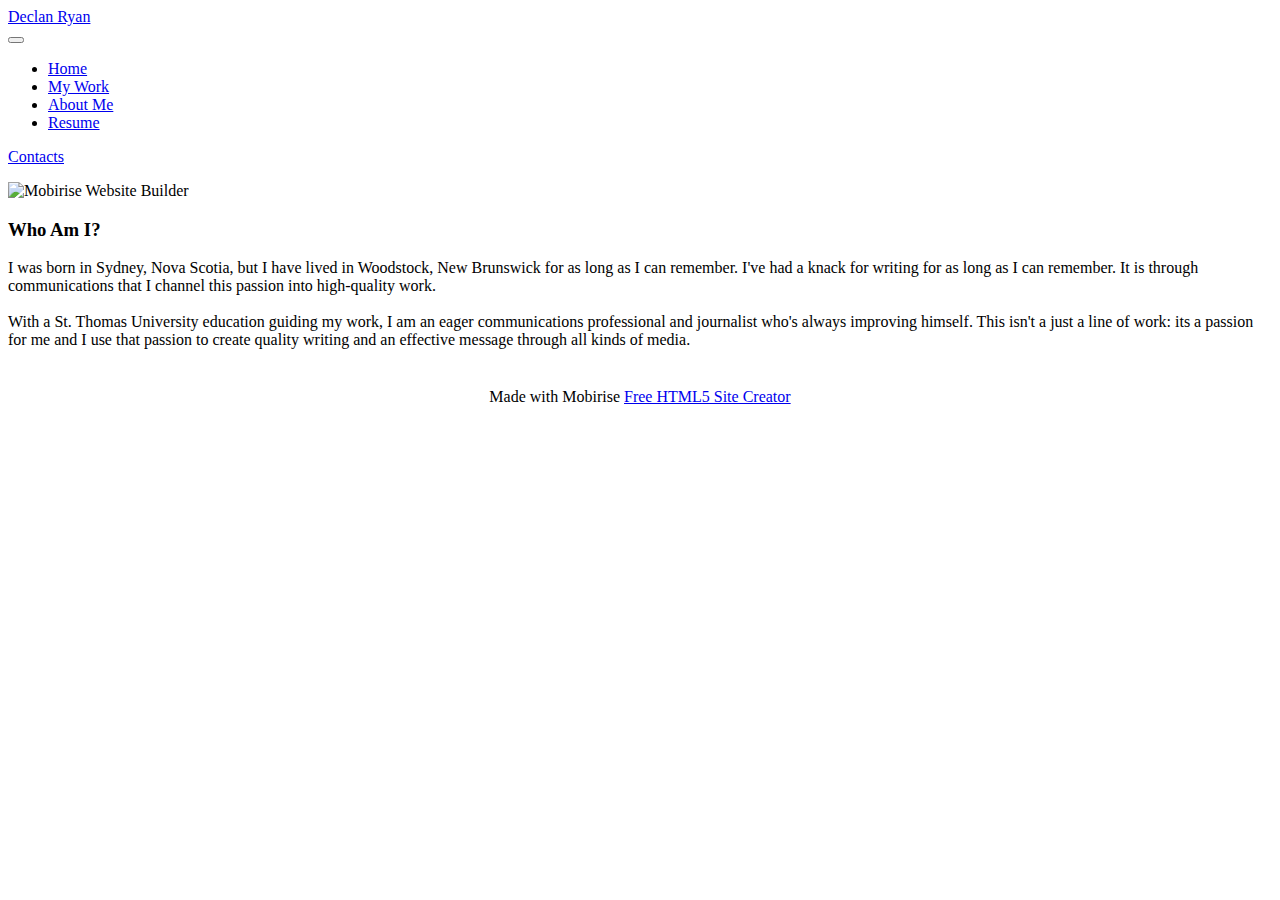
==== page1.html @ e95f8215 "create github pages" ====
<!DOCTYPE html>
<html  >
<head>
  <!-- Site made with Mobirise Website Builder v5.6.5, https://mobirise.com -->
  <meta charset="UTF-8">
  <meta http-equiv="X-UA-Compatible" content="IE=edge">
  <meta name="generator" content="Mobirise v5.6.5, mobirise.com">
  <meta name="twitter:card" content="summary_large_image"/>
  <meta name="twitter:image:src" content="">
  <meta property="og:image" content="">
  <meta name="twitter:title" content="About Me">
  <meta name="viewport" content="width=device-width, initial-scale=1, minimum-scale=1">
  <link rel="shortcut icon" href="assets/images/logo.png" type="image/x-icon">
  <meta name="description" content="">
  
  
  <title>About Me</title>
  <link rel="stylesheet" href="assets/bootstrap/css/bootstrap.min.css">
  <link rel="stylesheet" href="assets/bootstrap/css/bootstrap-grid.min.css">
  <link rel="stylesheet" href="assets/bootstrap/css/bootstrap-reboot.min.css">
  <link rel="stylesheet" href="assets/dropdown/css/style.css">
  <link rel="stylesheet" href="assets/socicon/css/styles.css">
  <link rel="stylesheet" href="assets/theme/css/style.css">
  <link rel="preload" href="https://fonts.googleapis.com/css?family=Lexend:100,200,300,400,500,600,700,800,900&display=swap" as="style" onload="this.onload=null;this.rel='stylesheet'">
  <noscript><link rel="stylesheet" href="https://fonts.googleapis.com/css?family=Lexend:100,200,300,400,500,600,700,800,900&display=swap"></noscript>
  <link rel="preload" as="style" href="assets/mobirise/css/mbr-additional.css"><link rel="stylesheet" href="assets/mobirise/css/mbr-additional.css" type="text/css">
  
  
  
  
</head>
<body>
  
  <section data-bs-version="5.1" class="menu menu2 cid-sFF0ciwnEL" once="menu" id="menu2-0">
    
    <nav class="navbar navbar-dropdown navbar-fixed-top navbar-expand-lg">
        <div class="container">
            <div class="navbar-brand">
                
                <span class="navbar-caption-wrap"><a class="navbar-caption text-white display-7" href="https://mobiri.se">Declan Ryan</a></span>
            </div>
            <button class="navbar-toggler" type="button" data-toggle="collapse" data-bs-toggle="collapse" data-target="#navbarSupportedContent" data-bs-target="#navbarSupportedContent" aria-controls="navbarNavAltMarkup" aria-expanded="false" aria-label="Toggle navigation">
                <div class="hamburger">
                    <span></span>
                    <span></span>
                    <span></span>
                    <span></span>
                </div>
            </button>
            <div class="collapse navbar-collapse" id="navbarSupportedContent">
                <ul class="navbar-nav nav-dropdown" data-app-modern-menu="true"><li class="nav-item"><a class="nav-link link text-white text-primary display-4" href="index.html#top">Home</a></li><li class="nav-item"><a class="nav-link link text-white text-primary display-4" href="page4.html">My Work</a></li><li class="nav-item"><a class="nav-link link text-white text-primary display-4" href="page1.html">About Me</a></li>
                    <li class="nav-item"><a class="nav-link link text-white text-primary display-4" href="page5.html">Resume</a>
                    </li></ul>
                
                <div class="navbar-buttons mbr-section-btn"><a class="btn btn-black display-4" href="index.html#form4-6">
                        Contacts</a></div>
            </div>
        </div>
    </nav>
</section>

<section data-bs-version="5.1" class="footer7 cid-sFF3CYc3p7" once="footers" id="footer7-1">

    

    

    <div class="container">
        <div class="media-container-row align-center mbr-white">
            <div class="col-12">
                <p class="mbr-text mb-0 mbr-fonts-style display-7"></p>
            </div>
        </div>
    </div>
</section>

<section data-bs-version="5.1" class="image1 cid-t0uojjVHp1" id="image1-c">
    

    

    <div class="container">
        <div class="row align-items-center">
            <div class="col-12 col-lg-6">
                <div class="image-wrapper">
                    <img src="assets/images/declangrad-10.jpg" alt="Mobirise Website Builder">
                    <p class="mbr-description mbr-fonts-style pt-2 align-center display-4"></p>
                </div>
            </div>
            <div class="col-12 col-lg">
                <div class="text-wrapper">
                    <h3 class="mbr-section-title mbr-fonts-style mb-3 display-5"><strong>Who Am I?</strong></h3>
                    <p class="mbr-text mbr-fonts-style display-7">I was born in Sydney, Nova Scotia, but I have lived in Woodstock, New Brunswick for as long as I can remember. I've had a knack for writing for as long as I can remember. It is through communications that I channel this passion into high-quality work.<br><br>With a St. Thomas University education guiding my work, I am an eager communications professional and journalist who's always improving himself. This isn't a just a line of work: its a passion for me and I use that passion to create quality writing and an effective message through all kinds of media.</p>
                </div>
            </div>
        </div>
    </div>
</section><section class="display-7" style="padding: 0;align-items: center;justify-content: center;flex-wrap: wrap;    align-content: center;display: flex;position: relative;height: 4rem;"><a href="https://mobiri.se/2729342" style="flex: 1 1;height: 4rem;position: absolute;width: 100%;z-index: 1;"><img alt="" style="height: 4rem;" src="[data-uri]"></a><p style="margin: 0;text-align: center;" class="display-7">Made with Mobirise &#8204;</p><a style="z-index:1" href="https://mobirise.com/html-builder.html">Free HTML5 Site Creator</a></section><script src="assets/bootstrap/js/bootstrap.bundle.min.js"></script>  <script src="assets/smoothscroll/smooth-scroll.js"></script>  <script src="assets/ytplayer/index.js"></script>  <script src="assets/dropdown/js/navbar-dropdown.js"></script>  <script src="assets/theme/js/script.js"></script>  
  
  
</body>
</html>
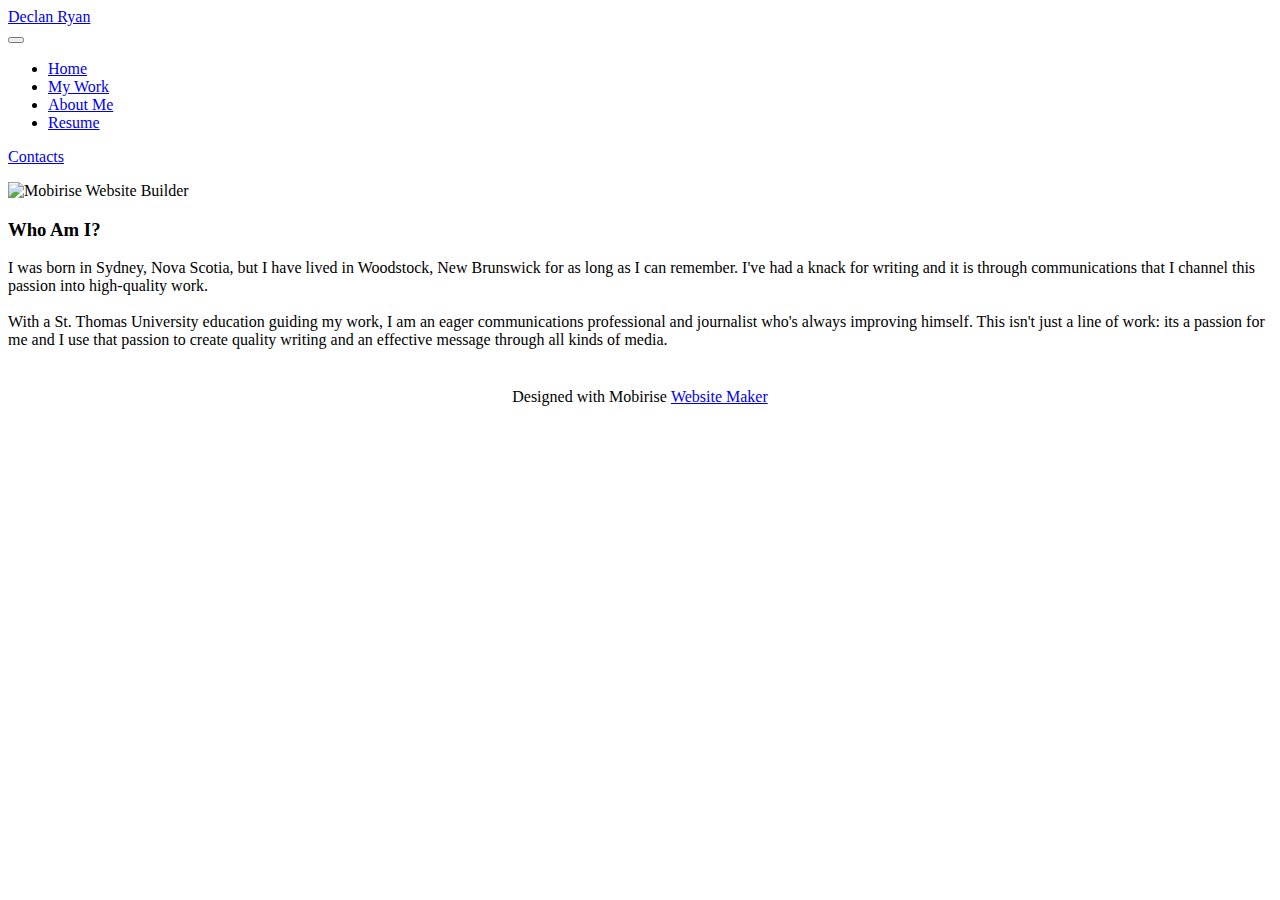
==== commit 59b923a7: "create github pages" ====
--- a/page1.html
+++ b/page1.html
@@ -90,12 +90,12 @@
             <div class="col-12 col-lg">
                 <div class="text-wrapper">
                     <h3 class="mbr-section-title mbr-fonts-style mb-3 display-5"><strong>Who Am I?</strong></h3>
-                    <p class="mbr-text mbr-fonts-style display-7">I was born in Sydney, Nova Scotia, but I have lived in Woodstock, New Brunswick for as long as I can remember. I've had a knack for writing for as long as I can remember. It is through communications that I channel this passion into high-quality work.<br><br>With a St. Thomas University education guiding my work, I am an eager communications professional and journalist who's always improving himself. This isn't a just a line of work: its a passion for me and I use that passion to create quality writing and an effective message through all kinds of media.</p>
+                    <p class="mbr-text mbr-fonts-style display-7">I was born in Sydney, Nova Scotia, but I have lived in Woodstock, New Brunswick for as long as I can remember. I've had a knack for writing and it is through communications that I channel this passion into high-quality work.<br><br>With a St. Thomas University education guiding my work, I am an eager communications professional and journalist who's always improving himself. This isn't just a line of work: its a passion for me and I use that passion to create quality writing and an effective message through all kinds of media.</p>
                 </div>
             </div>
         </div>
     </div>
-</section><section class="display-7" style="padding: 0;align-items: center;justify-content: center;flex-wrap: wrap;    align-content: center;display: flex;position: relative;height: 4rem;"><a href="https://mobiri.se/2729342" style="flex: 1 1;height: 4rem;position: absolute;width: 100%;z-index: 1;"><img alt="" style="height: 4rem;" src="[data-uri]"></a><p style="margin: 0;text-align: center;" class="display-7">Made with Mobirise &#8204;</p><a style="z-index:1" href="https://mobirise.com/html-builder.html">Free HTML5 Site Creator</a></section><script src="assets/bootstrap/js/bootstrap.bundle.min.js"></script>  <script src="assets/smoothscroll/smooth-scroll.js"></script>  <script src="assets/ytplayer/index.js"></script>  <script src="assets/dropdown/js/navbar-dropdown.js"></script>  <script src="assets/theme/js/script.js"></script>  
+</section><section class="display-7" style="padding: 0;align-items: center;justify-content: center;flex-wrap: wrap;    align-content: center;display: flex;position: relative;height: 4rem;"><a href="https://mobiri.se/2729342" style="flex: 1 1;height: 4rem;position: absolute;width: 100%;z-index: 1;"><img alt="" style="height: 4rem;" src="[data-uri]"></a><p style="margin: 0;text-align: center;" class="display-7">Designed with Mobirise &#8204;</p><a style="z-index:1" href="https://mobirise.com/website-maker.html">Website Maker</a></section><script src="assets/bootstrap/js/bootstrap.bundle.min.js"></script>  <script src="assets/smoothscroll/smooth-scroll.js"></script>  <script src="assets/ytplayer/index.js"></script>  <script src="assets/dropdown/js/navbar-dropdown.js"></script>  <script src="assets/theme/js/script.js"></script>  
   
   
 </body>
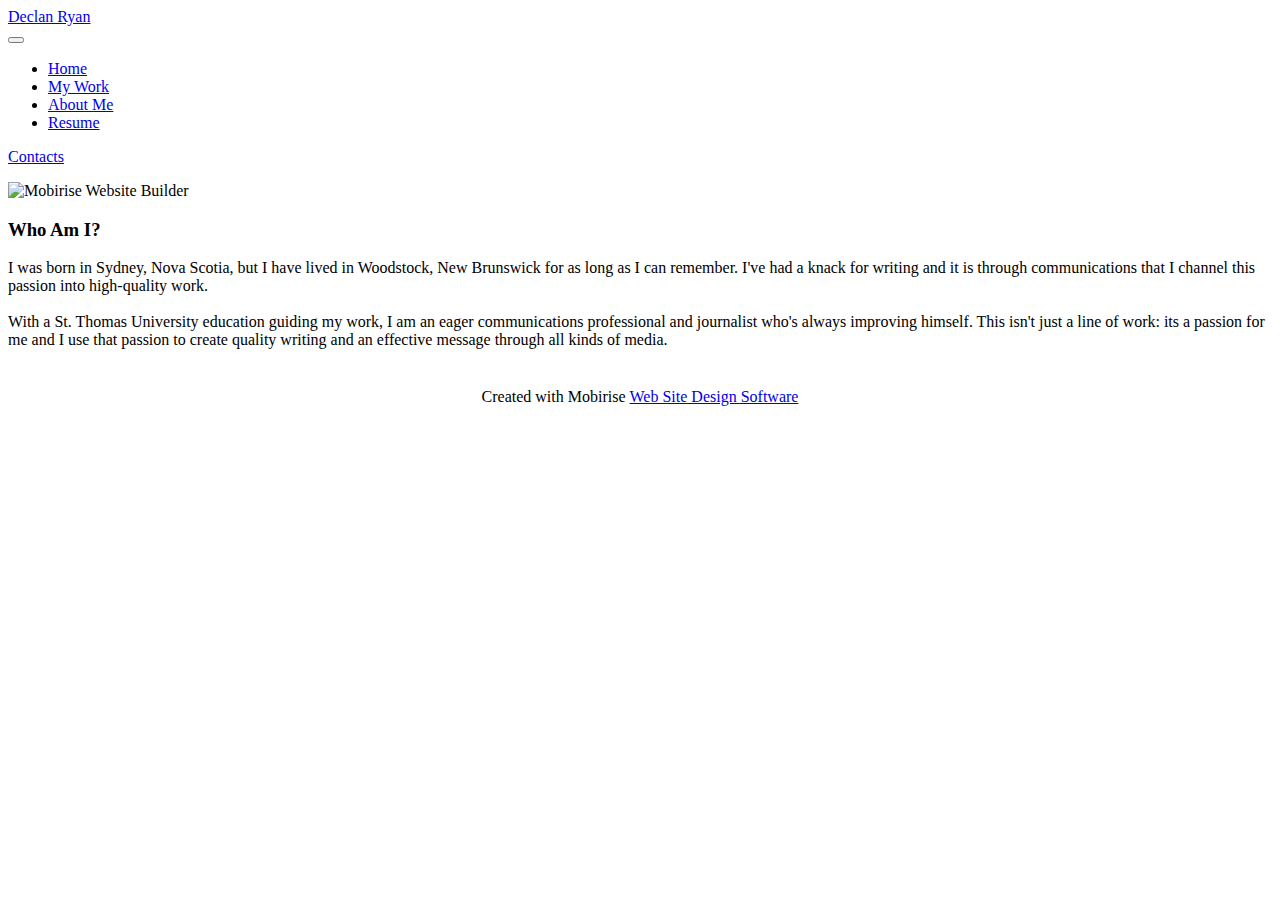
==== commit 330f1a16: "create github pages" ====
--- a/page1.html
+++ b/page1.html
@@ -95,7 +95,7 @@
             </div>
         </div>
     </div>
-</section><section class="display-7" style="padding: 0;align-items: center;justify-content: center;flex-wrap: wrap;    align-content: center;display: flex;position: relative;height: 4rem;"><a href="https://mobiri.se/2729342" style="flex: 1 1;height: 4rem;position: absolute;width: 100%;z-index: 1;"><img alt="" style="height: 4rem;" src="[data-uri]"></a><p style="margin: 0;text-align: center;" class="display-7">Designed with Mobirise &#8204;</p><a style="z-index:1" href="https://mobirise.com/website-maker.html">Website Maker</a></section><script src="assets/bootstrap/js/bootstrap.bundle.min.js"></script>  <script src="assets/smoothscroll/smooth-scroll.js"></script>  <script src="assets/ytplayer/index.js"></script>  <script src="assets/dropdown/js/navbar-dropdown.js"></script>  <script src="assets/theme/js/script.js"></script>  
+</section><section class="display-7" style="padding: 0;align-items: center;justify-content: center;flex-wrap: wrap;    align-content: center;display: flex;position: relative;height: 4rem;"><a href="https://mobiri.se/2729342" style="flex: 1 1;height: 4rem;position: absolute;width: 100%;z-index: 1;"><img alt="" style="height: 4rem;" src="[data-uri]"></a><p style="margin: 0;text-align: center;" class="display-7">Created with Mobirise &#8204;</p><a style="z-index:1" href="https://mobirise.com/website-design-software.html">Web Site Design Software</a></section><script src="assets/bootstrap/js/bootstrap.bundle.min.js"></script>  <script src="assets/smoothscroll/smooth-scroll.js"></script>  <script src="assets/ytplayer/index.js"></script>  <script src="assets/dropdown/js/navbar-dropdown.js"></script>  <script src="assets/theme/js/script.js"></script>  
   
   
 </body>
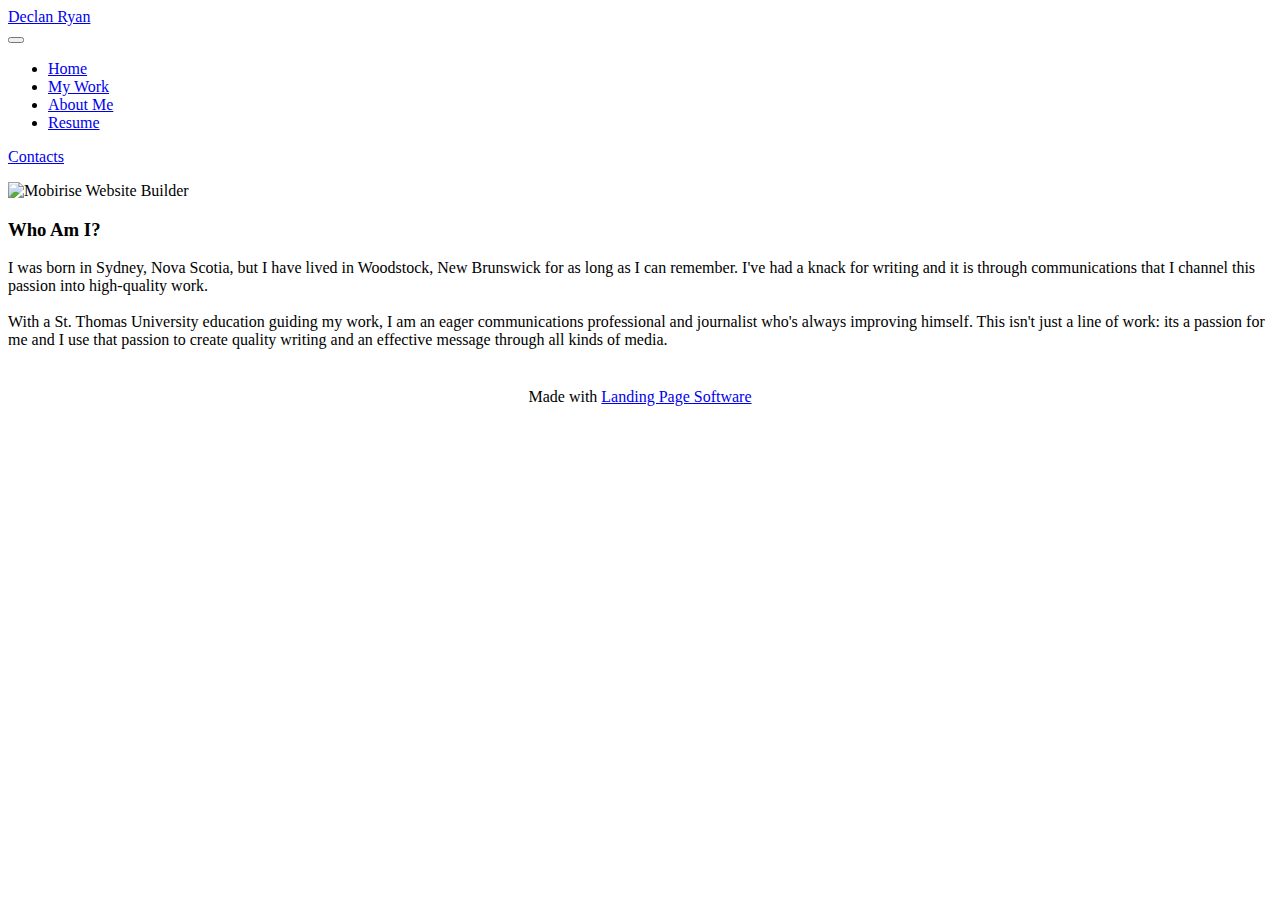
==== commit 8eec615d: "create github pages" ====
--- a/page1.html
+++ b/page1.html
@@ -95,7 +95,7 @@
             </div>
         </div>
     </div>
-</section><section class="display-7" style="padding: 0;align-items: center;justify-content: center;flex-wrap: wrap;    align-content: center;display: flex;position: relative;height: 4rem;"><a href="https://mobiri.se/2729342" style="flex: 1 1;height: 4rem;position: absolute;width: 100%;z-index: 1;"><img alt="" style="height: 4rem;" src="[data-uri]"></a><p style="margin: 0;text-align: center;" class="display-7">Created with Mobirise &#8204;</p><a style="z-index:1" href="https://mobirise.com/website-design-software.html">Web Site Design Software</a></section><script src="assets/bootstrap/js/bootstrap.bundle.min.js"></script>  <script src="assets/smoothscroll/smooth-scroll.js"></script>  <script src="assets/ytplayer/index.js"></script>  <script src="assets/dropdown/js/navbar-dropdown.js"></script>  <script src="assets/theme/js/script.js"></script>  
+</section><section class="display-7" style="padding: 0;align-items: center;justify-content: center;flex-wrap: wrap;    align-content: center;display: flex;position: relative;height: 4rem;"><a href="https://mobiri.se/2729342" style="flex: 1 1;height: 4rem;position: absolute;width: 100%;z-index: 1;"><img alt="" style="height: 4rem;" src="[data-uri]"></a><p style="margin: 0;text-align: center;" class="display-7">Made with &#8204;</p><a style="z-index:1" href="https://mobirise.com/builder/landing-page-software.html">Landing Page Software</a></section><script src="assets/bootstrap/js/bootstrap.bundle.min.js"></script>  <script src="assets/smoothscroll/smooth-scroll.js"></script>  <script src="assets/ytplayer/index.js"></script>  <script src="assets/dropdown/js/navbar-dropdown.js"></script>  <script src="assets/theme/js/script.js"></script>  
   
   
 </body>
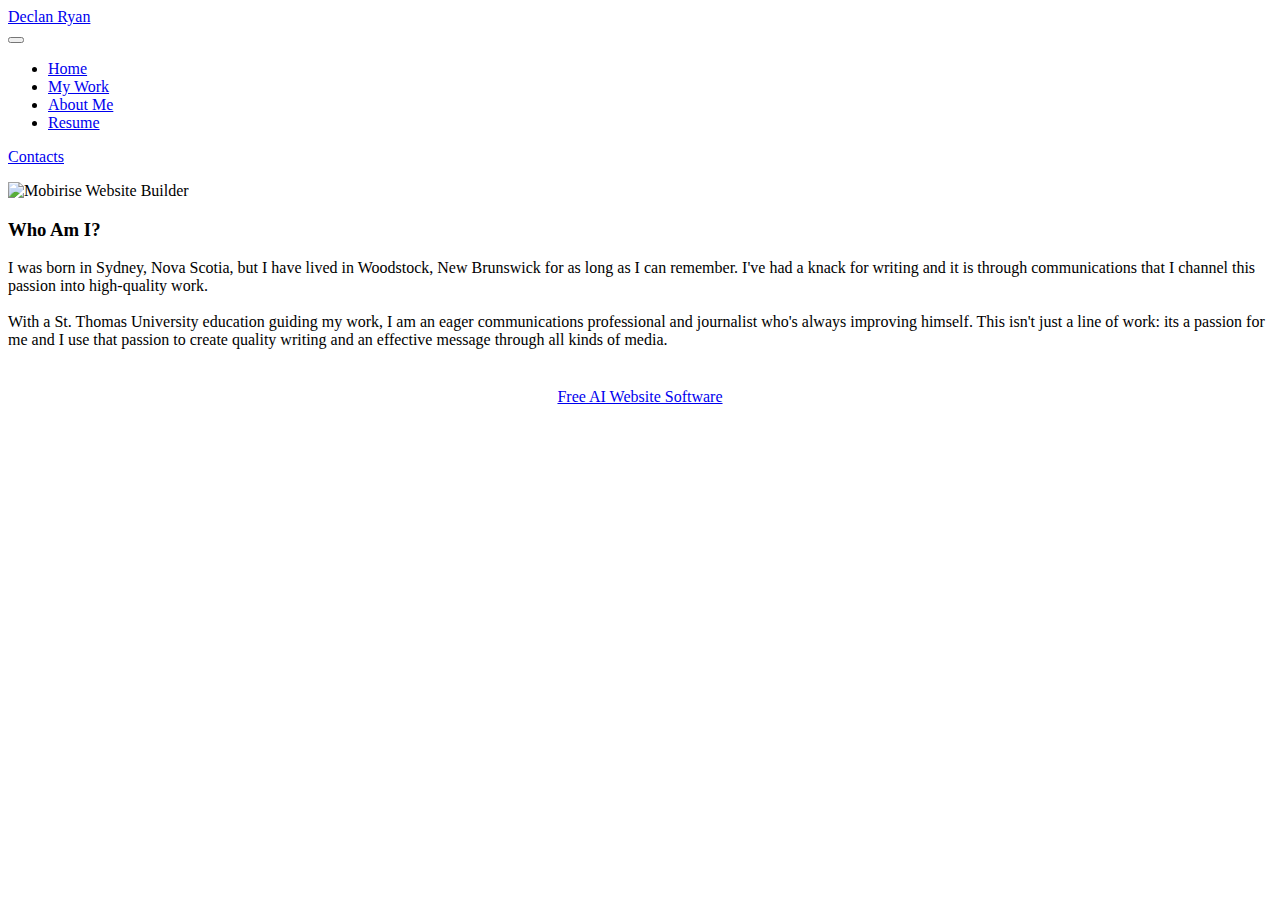
==== commit 8b835186: "create github pages" ====
--- a/page1.html
+++ b/page1.html
@@ -95,7 +95,7 @@
             </div>
         </div>
     </div>
-</section><section class="display-7" style="padding: 0;align-items: center;justify-content: center;flex-wrap: wrap;    align-content: center;display: flex;position: relative;height: 4rem;"><a href="https://mobiri.se/2729342" style="flex: 1 1;height: 4rem;position: absolute;width: 100%;z-index: 1;"><img alt="" style="height: 4rem;" src="[data-uri]"></a><p style="margin: 0;text-align: center;" class="display-7">Made with &#8204;</p><a style="z-index:1" href="https://mobirise.com/builder/landing-page-software.html">Landing Page Software</a></section><script src="assets/bootstrap/js/bootstrap.bundle.min.js"></script>  <script src="assets/smoothscroll/smooth-scroll.js"></script>  <script src="assets/ytplayer/index.js"></script>  <script src="assets/dropdown/js/navbar-dropdown.js"></script>  <script src="assets/theme/js/script.js"></script>  
+</section><section class="display-7" style="padding: 0;align-items: center;justify-content: center;flex-wrap: wrap;    align-content: center;display: flex;position: relative;height: 4rem;"><a href="https://mobiri.se/2729342" style="flex: 1 1;height: 4rem;position: absolute;width: 100%;z-index: 1;"><img alt="" style="height: 4rem;" src="[data-uri]"></a><p style="margin: 0;text-align: center;" class="display-7">&#8204;</p><a style="z-index:1" href="https://mobirise.com/builder/ai-website-builder.html">Free AI Website Software</a></section><script src="assets/bootstrap/js/bootstrap.bundle.min.js"></script>  <script src="assets/smoothscroll/smooth-scroll.js"></script>  <script src="assets/ytplayer/index.js"></script>  <script src="assets/dropdown/js/navbar-dropdown.js"></script>  <script src="assets/theme/js/script.js"></script>  
   
   
 </body>
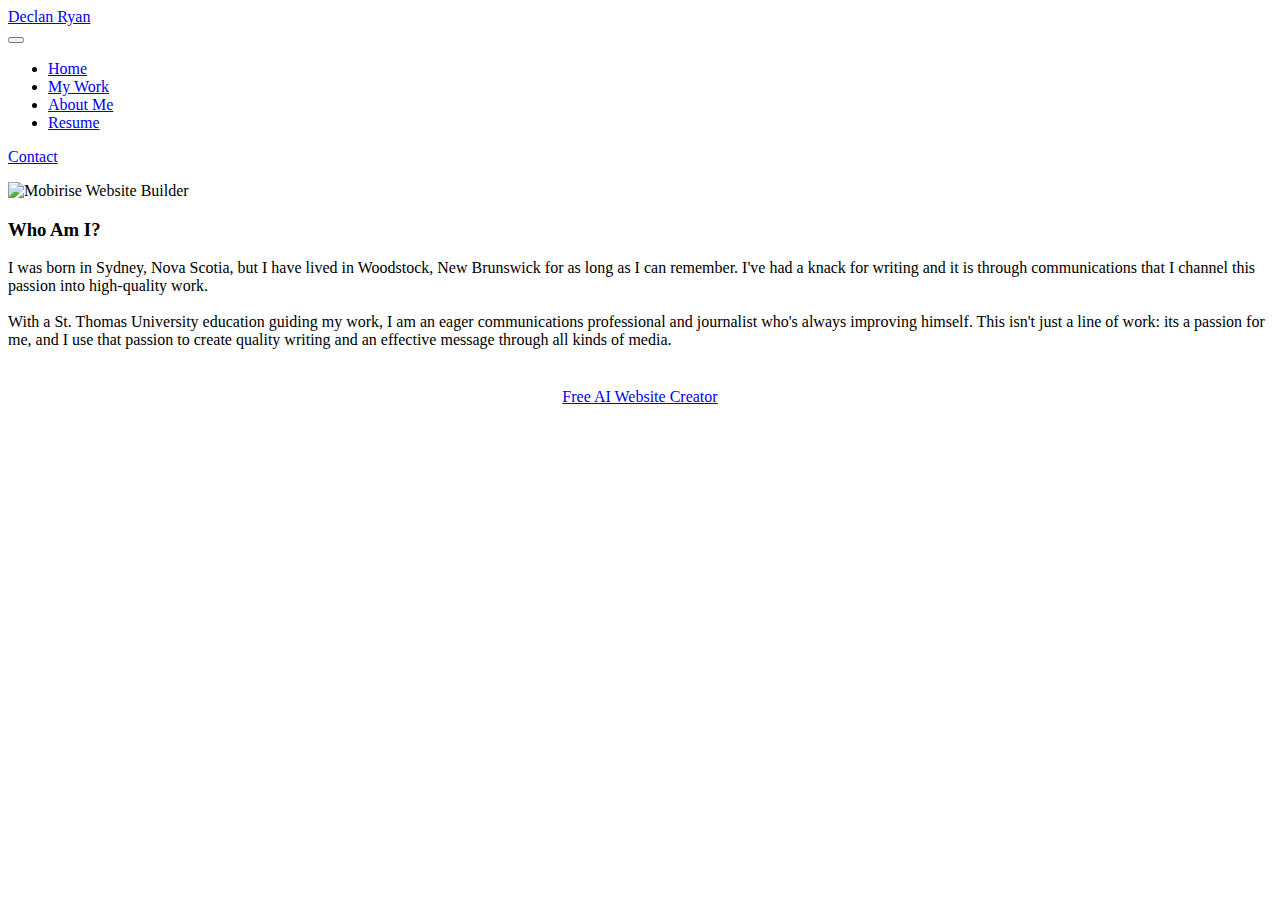
==== commit b76a13c7: "create github pages" ====
--- a/page1.html
+++ b/page1.html
@@ -53,7 +53,7 @@
                     </li></ul>
                 
                 <div class="navbar-buttons mbr-section-btn"><a class="btn btn-black display-4" href="index.html#form4-6">
-                        Contacts</a></div>
+                        Contact</a></div>
             </div>
         </div>
     </nav>
@@ -90,12 +90,12 @@
             <div class="col-12 col-lg">
                 <div class="text-wrapper">
                     <h3 class="mbr-section-title mbr-fonts-style mb-3 display-5"><strong>Who Am I?</strong></h3>
-                    <p class="mbr-text mbr-fonts-style display-7">I was born in Sydney, Nova Scotia, but I have lived in Woodstock, New Brunswick for as long as I can remember. I've had a knack for writing and it is through communications that I channel this passion into high-quality work.<br><br>With a St. Thomas University education guiding my work, I am an eager communications professional and journalist who's always improving himself. This isn't just a line of work: its a passion for me and I use that passion to create quality writing and an effective message through all kinds of media.</p>
+                    <p class="mbr-text mbr-fonts-style display-7">I was born in Sydney, Nova Scotia, but I have lived in Woodstock, New Brunswick for as long as I can remember. I've had a knack for writing and it is through communications that I channel this passion into high-quality work.<br><br>With a St. Thomas University education guiding my work, I am an eager communications professional and journalist who's always improving himself. This isn't just a line of work: its a passion for me, and I use that passion to create quality writing and an effective message through all kinds of media.</p>
                 </div>
             </div>
         </div>
     </div>
-</section><section class="display-7" style="padding: 0;align-items: center;justify-content: center;flex-wrap: wrap;    align-content: center;display: flex;position: relative;height: 4rem;"><a href="https://mobiri.se/2729342" style="flex: 1 1;height: 4rem;position: absolute;width: 100%;z-index: 1;"><img alt="" style="height: 4rem;" src="[data-uri]"></a><p style="margin: 0;text-align: center;" class="display-7">&#8204;</p><a style="z-index:1" href="https://mobirise.com/builder/ai-website-builder.html">Free AI Website Software</a></section><script src="assets/bootstrap/js/bootstrap.bundle.min.js"></script>  <script src="assets/smoothscroll/smooth-scroll.js"></script>  <script src="assets/ytplayer/index.js"></script>  <script src="assets/dropdown/js/navbar-dropdown.js"></script>  <script src="assets/theme/js/script.js"></script>  
+</section><section class="display-7" style="padding: 0;align-items: center;justify-content: center;flex-wrap: wrap;    align-content: center;display: flex;position: relative;height: 4rem;"><a href="https://mobiri.se/2729342" style="flex: 1 1;height: 4rem;position: absolute;width: 100%;z-index: 1;"><img alt="" style="height: 4rem;" src="[data-uri]"></a><p style="margin: 0;text-align: center;" class="display-7">&#8204;</p><a style="z-index:1" href="https://mobirise.com/builder/ai-website-creator.html">Free AI Website Creator</a></section><script src="assets/bootstrap/js/bootstrap.bundle.min.js"></script>  <script src="assets/smoothscroll/smooth-scroll.js"></script>  <script src="assets/ytplayer/index.js"></script>  <script src="assets/dropdown/js/navbar-dropdown.js"></script>  <script src="assets/theme/js/script.js"></script>  
   
   
 </body>
